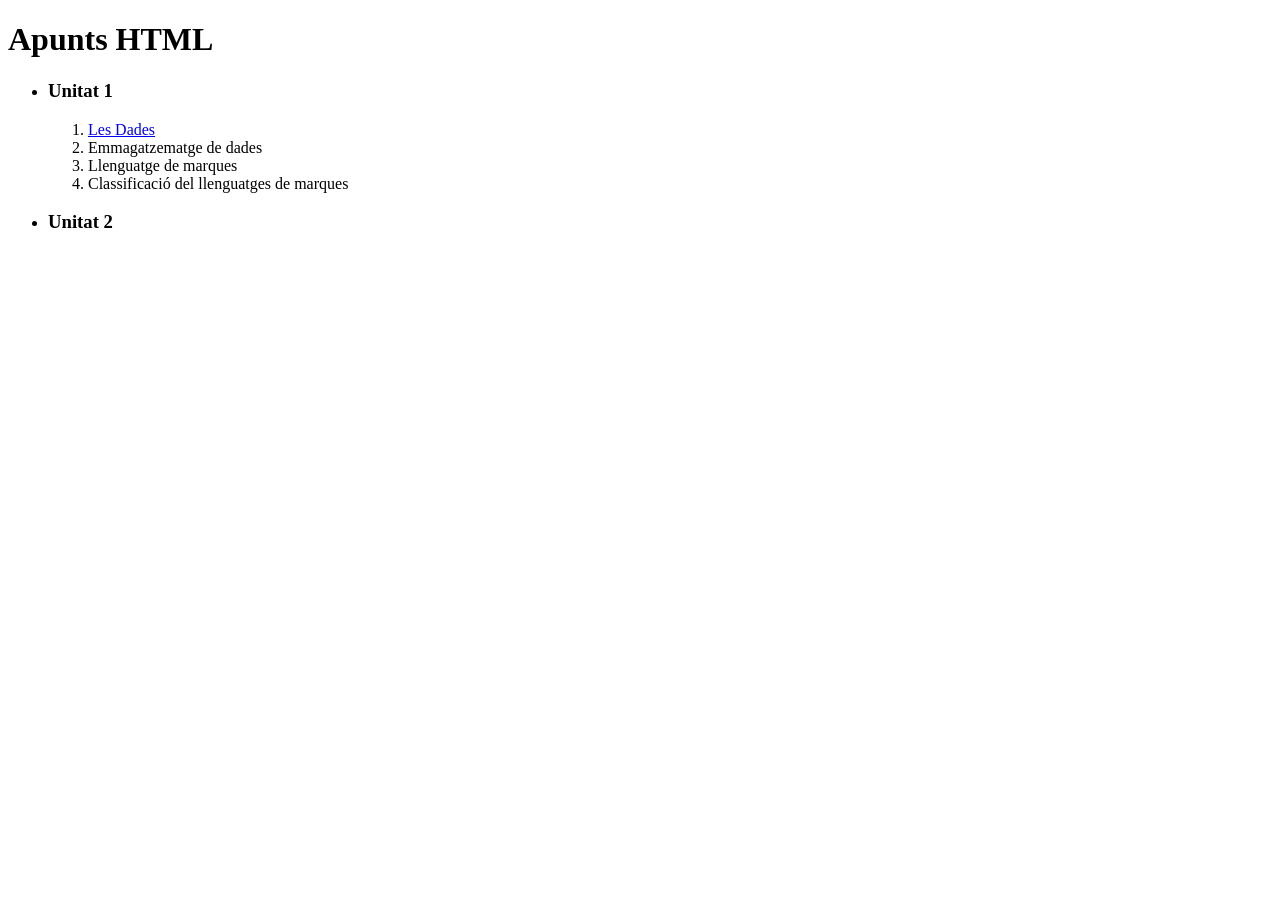
==== index.html @ 48491979 "first commit" ====
<!doctype html>
<html>
<head>
	<title>Projecte apunts</title>

</head>
<body>
	<h1><strong>Apunts HTML</strong></h1>
	<ul>
	<li><h3>Unitat 1</h3>
	<ol> 
		<!-- Mirar si puc crear enllaços per separa l´informació a diferents pàgines -->
		<li><a href="https://docs.google.com/document/d/1NitsMy7YOc4--HuoCmqAEVhgND5nRx0SOzJ2fP551Zs/edit?tab=t.0#heading=h.ktjl64jfw4dq" target="Apunts" title="Apunts">Les Dades</a></li>
		<li>Emmagatzematge de dades</li>
		<li>Llenguatge de marques</li>
		<li>Classificaci&oacute; del llenguatges de marques</li></li>
	</ol>
	<li><h3>Unitat 2</h3></li>
	


</html>
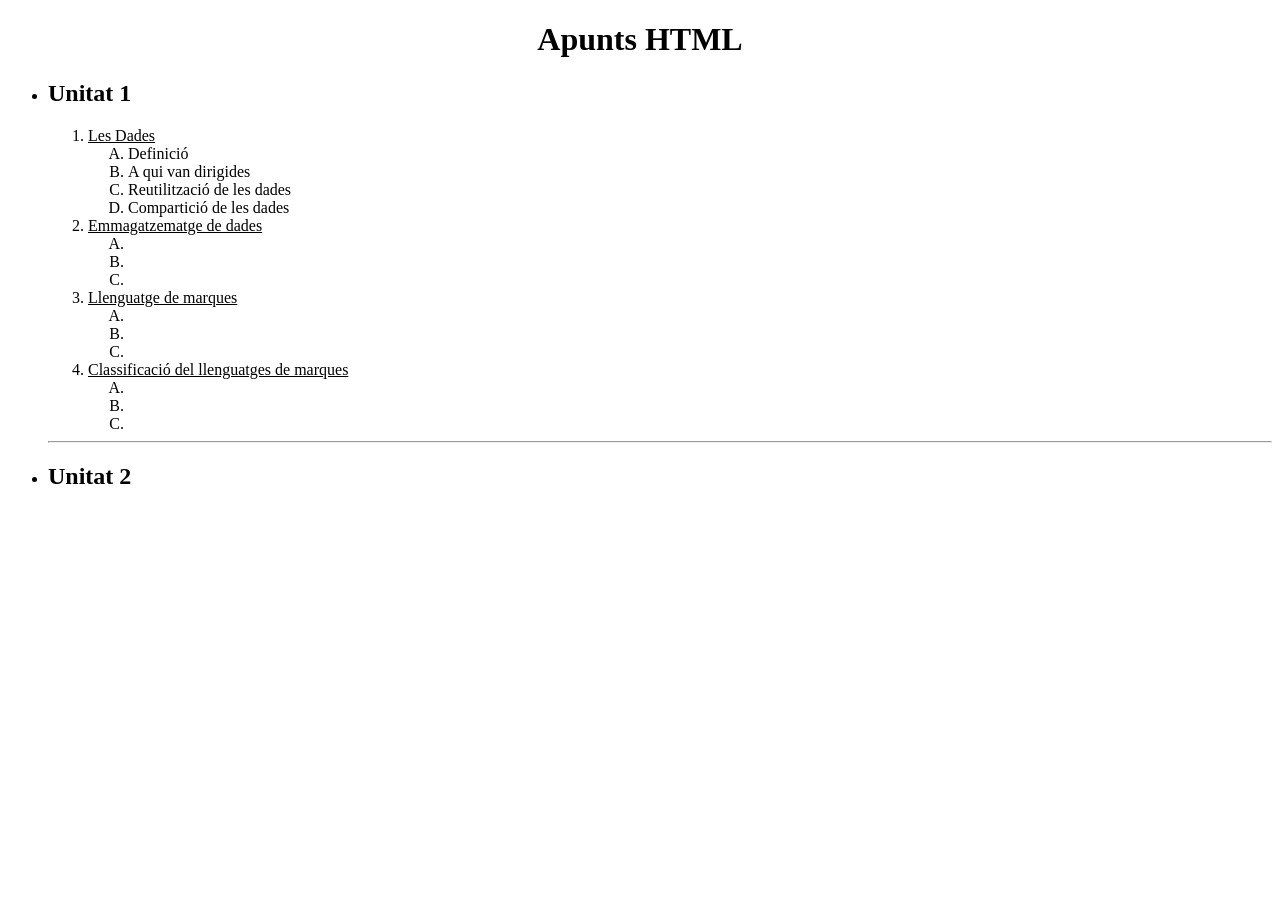
==== commit 6ea1944c: "Add files via upload" ====
--- a/index.html
+++ b/index.html
@@ -1,31 +1,53 @@
-<!doctype html>
-<html>
-<head>
-	<title>Projecte apunts</title>
-
-</head>
-<body>
-	<h1><strong>Apunts HTML</strong></h1>
-	<ul>
-	<li><h3>Unitat 1</h3>
-	<ol> 
-		<!-- Mirar si puc crear enllaços per separa l´informació a diferents pàgines -->
-		<li><a href="https://docs.google.com/document/d/1NitsMy7YOc4--HuoCmqAEVhgND5nRx0SOzJ2fP551Zs/edit?tab=t.0#heading=h.ktjl64jfw4dq" target="Apunts" title="Apunts">Les Dades</a></li>
-		<li>Emmagatzematge de dades</li>
-		<li>Llenguatge de marques</li>
-		<li>Classificaci&oacute; del llenguatges de marques</li></li>
-	</ol>
-	<li><h3>Unitat 2</h3></li>
-	
-
-
-</html>
-
-
-
-
-
-
-
-
-
+<!doctype html>
+<html>
+<head>
+	<title>Projecte apunts</title>
+<meta charset="utf-8"> </meta>
+</head>
+<body>
+<!--TO DO: Canviar el center en poder utilitzar CSS -->
+<center>
+	<h1><strong>Apunts HTML</strong></h1>
+</center>
+	<ul>
+	<li><h2>Unitat 1</h2>
+	<ol> 
+		<li><u>Les Dades</u></li>
+		<ol type="A">
+		<li>Definició</li>
+		<li>A qui van dirigides</li>
+		<li>Reutilització de les dades</li>
+		<li>Compartició de les dades</li>
+		</ol>
+		<li><u>Emmagatzematge de dades</u></li>
+		<ol type="A">
+		<li></li>
+		<li></li>
+		<li></li>
+		</ol>
+		<li><u>Llenguatge de marques</u></li>
+		<ol type="A">
+		<li></li>
+		<li></li>
+		<li></li>
+		</ol>
+		<li><u>Classificaci&oacute; del llenguatges de marques</u></li>
+		<ol type="A">
+		<li></li>
+		<li></li>
+		<li></li>
+		</ol>
+	</ol>
+	<hr>
+	<li><h2>Unitat 2</h2></li>
+</u>
+</html>
+
+
+
+
+
+
+
+
+
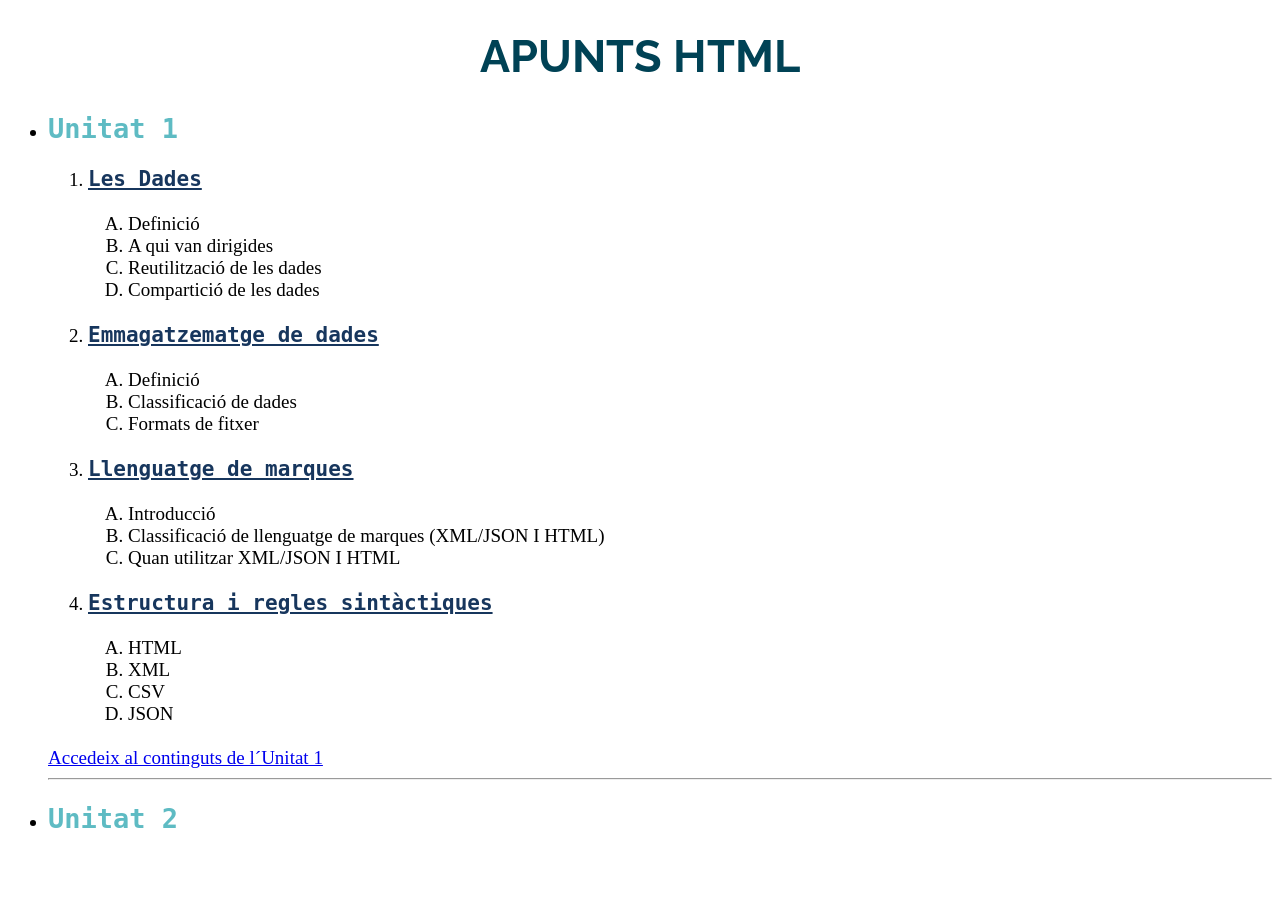
==== commit 3ce5f832: "Edició número 2" ====
--- a/index.html
+++ b/index.html
@@ -1,53 +1,116 @@
-<!doctype html>
-<html>
-<head>
-	<title>Projecte apunts</title>
-<meta charset="utf-8"> </meta>
-</head>
-<body>
-<!--TO DO: Canviar el center en poder utilitzar CSS -->
-<center>
-	<h1><strong>Apunts HTML</strong></h1>
-</center>
-	<ul>
-	<li><h2>Unitat 1</h2>
-	<ol> 
-		<li><u>Les Dades</u></li>
-		<ol type="A">
-		<li>Definició</li>
-		<li>A qui van dirigides</li>
-		<li>Reutilització de les dades</li>
-		<li>Compartició de les dades</li>
-		</ol>
-		<li><u>Emmagatzematge de dades</u></li>
-		<ol type="A">
-		<li></li>
-		<li></li>
-		<li></li>
-		</ol>
-		<li><u>Llenguatge de marques</u></li>
-		<ol type="A">
-		<li></li>
-		<li></li>
-		<li></li>
-		</ol>
-		<li><u>Classificaci&oacute; del llenguatges de marques</u></li>
-		<ol type="A">
-		<li></li>
-		<li></li>
-		<li></li>
-		</ol>
-	</ol>
-	<hr>
-	<li><h2>Unitat 2</h2></li>
-</u>
-</html>
-
-
-
-
-
-
-
-
-
+<!doctype html>
+<html lang="ca">
+<head>
+	<title>Projecte apunts</title>
+	<meta charset="utf-8"/>
+	<meta name="Viewport" content="width=device-width, initial-scale=1.0" />
+	<link href="./css/Styles.css" rel="stylesheet"/>
+</head>
+<body>
+	<h1><strong>APUNTS HTML</strong></h1>
+	<ul>
+		<li>
+			<h2>Unitat 1</h2>
+			<ol> 
+				<li>
+					<u>
+						<strong>
+							Les Dades
+						</strong>
+					</u>
+					<br>
+					<br>
+					<ol type="A">
+						<li>
+							
+							Definició
+						</li>
+						<li>
+							A qui van dirigides
+						</li>
+						<li>
+							Reutilització de les dades
+						</li>
+						<li>
+							Compartició de les dades
+						</li>
+					</ol>
+					<br>
+				</li>
+				<li>
+					<u>
+						<strong>
+							Emmagatzematge de dades 
+						</strong>
+					</u>
+				
+					<br><br>
+					<ol type="A">
+						
+						<li>		
+							Definició
+						</li>
+						<li>
+							Classificació de dades
+						</li>
+						<li>
+							Formats de fitxer
+						</li>
+						
+					</ol>
+					<br>
+				</li>
+				<li>
+					<u>
+						<strong>
+							Llenguatge de marques
+						</strong>
+					</u>
+					<br><br>
+					<ol type="A">
+					
+						<li>
+							Introducció
+						</li>
+						<li>
+							Classificació de llenguatge de marques (XML/JSON I HTML)
+						</li>
+						<li>
+							Quan utilitzar XML/JSON I HTML
+						</li>
+					</ol>
+					<br>
+				</li>
+				<li>
+					<u>
+						<strong>
+							Estructura i regles sintàctiques
+						</strong>
+					</u>
+					<br><br>
+					<ol type="A">
+						<li>
+							HTML
+						</li>
+						<li>
+							XML 
+						</li>
+						<li>
+							CSV
+						</li>
+						<li>
+							JSON
+						</li>
+						
+					</ol>
+				</li>
+			</ol>
+			<br/>
+			<a href ="./Unitat1.html" target="_blank">Accedeix al continguts de l´Unitat 1
+			</a>
+			<hr>
+		</li>
+		<li><h2>Unitat 2</h2></li>
+	</ul>
+</body>
+</html>
--- a/css/Styles.css
+++ b/css/Styles.css
@@ -0,0 +1,38 @@
+@import url('https://fonts.googleapis.com/css2?family=BBH+Sans+Bartle&family=Raleway:ital,wght@0,100..900;1,100..900&display=swap');
+
+
+h1 {
+		color: #004255;
+		text-align: center;
+		font-size: 45px;
+		font-family:'Raleway';
+}
+h2 {
+	color: #5ebbc3;
+	font-family: "Georgia",monospace;
+	font-size: 27px;
+}
+u {
+	color:#17365d;
+	font-family: "Monaco;",monospace;
+		font-size: 21px;
+}
+p {
+	color:black;
+	font-family: "Arial;"Sans-serif;
+		font-size: 18px;
+}
+li {
+	color:black;
+	font-family: "Arial;"Sans-serif;
+		font-size: 19px;
+}
+td {
+	color:black;
+	font-family: "Arial;"Sans-serif;
+		font-size: 17px;
+	}
+table {
+	text-align: center;
+	border-color:rgba(1,1,1,0);
+}
